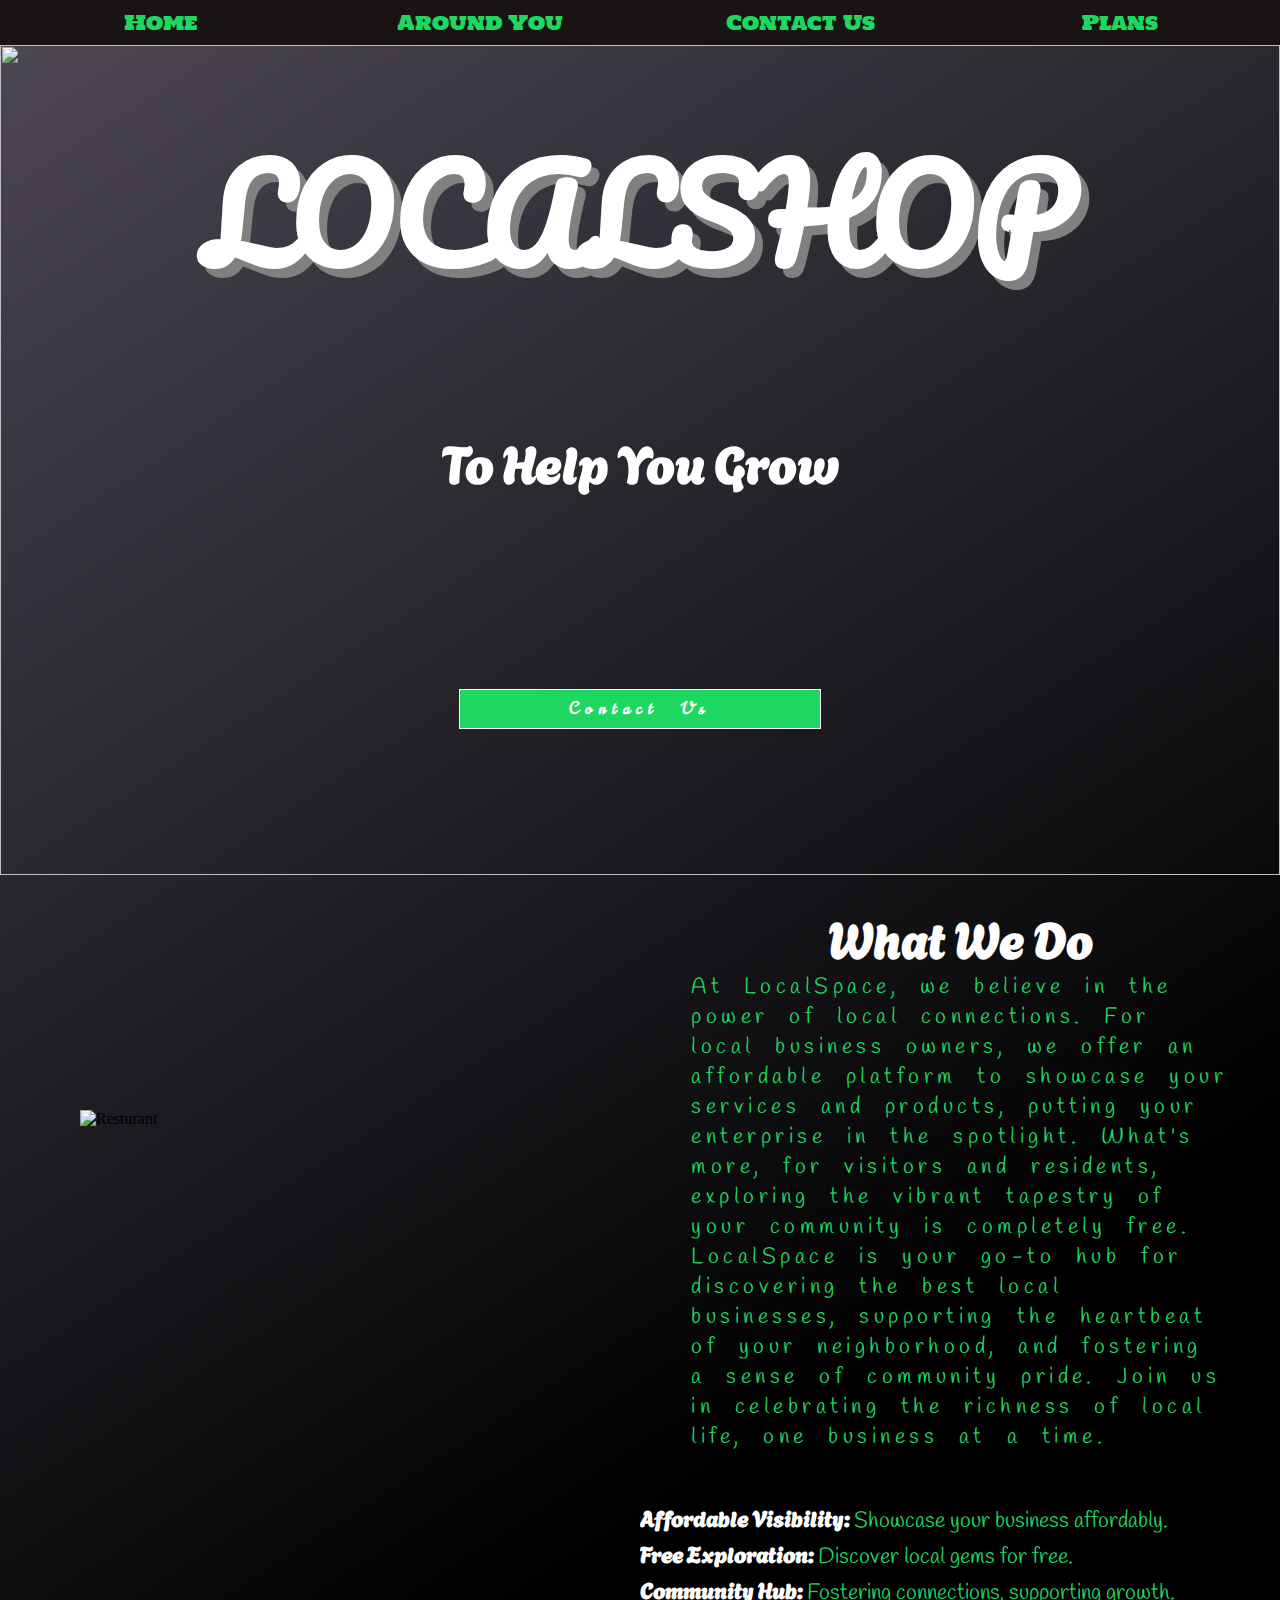
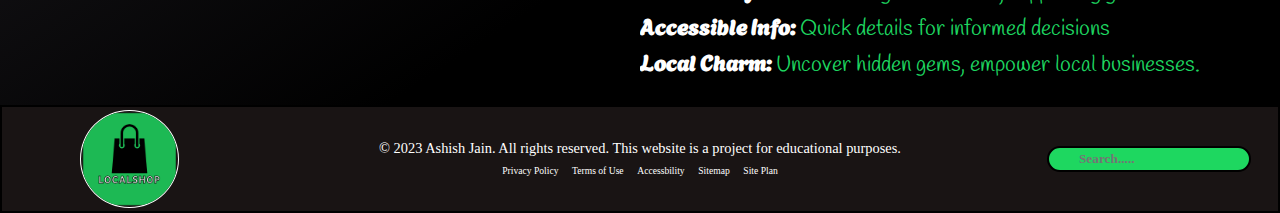
==== business-ad/index.html @ f79d9edf "added final" ====
<!DOCTYPE html>
<html lang="en">
<head>
    <meta charset="UTF-8">
    <meta name="viewport" content="width=device-width, initial-scale=1.0">
    <link rel="stylesheet" href="styles/header-footer.css">
    <link rel="stylesheet" href="styles/subs/main.css">
    <title>LOCALSHOP | Home</title>
</head>
<body>
    <div class="container">
        <header>
            <nav class="header-nav">
                <a href="index.html" class="header-nav-links">Home</a>
                <a href="around-you.html" class="header-nav-links">Around You</a>
                <a href="contact-us.html" class="header-nav-links">Contact Us</a>
                <a href="plans.html" class="header-nav-links">Plans</a>
            </nav>
        </header>
        <main>
            <div class="first-block">
                <!-- Add Image for background for Division 1 -->
                <img src="./images/main/rexburg-image-homepage.jpg" alt="" class="div-1-img">
                <h1 class="main-heading">LOCALSHOP</h1>
                <h2 class="main-slogan">To Help You Grow</h2>
                <a href="./contact-us.html" class="main-button">Contact Us</a>
            </div>
            <div class="second-block">
                <!-- Add Image Through Css in the background for Division 2 -->
                <div class="second-block-image">
                    <img src="./images/main/dark-resturant-main.jpg" alt="Resturant">
                </div>
                <div class="second-block-content">
                    <h3 class="second-block-heading">What We Do</h3>
                    <p class="about-us">At LocalSpace, we believe in the power of local connections. For local business owners, we offer an affordable platform to showcase your services and products, putting your enterprise in the spotlight. What's more, for visitors and residents, exploring the vibrant tapestry of your community is completely free. LocalSpace is your go-to hub for discovering the best local businesses, supporting the heartbeat of your neighborhood, and fostering a sense of community pride. Join us in celebrating the richness of local life, one business at a time.</p>
                    <ul class="bullets">
                        <li class="bullet-points"><span>Affordable Visibility: </span>Showcase your business affordably.</li>
                        <li class="bullet-points"><span>Free Exploration: </span>Discover local gems for free.</li>
                        <li class="bullet-points"><span>Community Hub: </span>Fostering connections, supporting growth.</li>
                        <li class="bullet-points"><span>Accessible Info: </span>Quick details for informed decisions</li>
                        <li class="bullet-points"><span>Local Charm: </span>Uncover hidden gems, empower local businesses.</li>
                    </ul>
                </div>
            </div>
        </main>
        <footer>
            <nav class="footer-nav">
                <img src="./images/universal/new-logo-2.png" alt="The Logo of the Company" class="img-logo">
                <div class="terms-right">
                <p class="terms-right-line">&copy; 2023 Ashish Jain. All rights reserved. This website is a project for educational purposes.</p>
                <a href="#" class="terms-right-links">Privacy Policy</a>
                <a href="#" class="terms-right-links">Terms of Use</a>
                <a href="#" class="terms-right-links">Accessbility</a>
                <a href="#" class="terms-right-links">Sitemap</a>
                <a href="./site-plan.html" class="terms-right-links">Site Plan</a>
            </div>
                <input type="search" placeholder=" Search....." class="footer-search">
            </nav>
        </footer>
    </div>
</body>
</html>
---- business-ad/styles/header-footer.css ----
/* This is the font for the links in the whole page */
@import url('https://fonts.googleapis.com/css2?family=Holtwood+One+SC&display=swap');
/* Color for the links in all the pages: rgb(30 ,215 ,96) */
/* Navbars background color background: rgba(25,20,20) */

:root{
    --green:rgb(30 ,215 ,96);
    --black:rgb(25,20,20);
    --bgcolor:#4d4855;
    --bg_gradient:linear-gradient(147deg, #4d4855 0%, #000000 74%);
}
*{
    box-sizing: border-box;
    margin: 0;
    padding: 0;
    overflow-x: hidden;
}
.container{
    display: grid;
    grid-template-rows: auto auto auto;
    background: var(--bgcolor);
    background-image: var(--bg_gradient);
}

/* header - Open Here */
header{
    background:var(--black);
    /* border: 2px solid black; */
    position: sticky;
    top: 0;
    z-index: 5;
    /* height: 120%; */
}
.header-nav{
    height: 5vh;
    display: grid;
    grid-template-columns: 25% 25% 25% 25%;
    text-align: center;
    align-items: center;
    justify-items: center;
    
}
.header-nav-links{
    text-decoration: none;
    color: var(--green);
    font-family: 'Holtwood One SC';
    font-size: 125%;
}
.header-nav-links:hover{
    color: white;
}
/* Header - Closing Here */


footer{
    position: sticky;
    bottom: 0;
    width: 100%;
    height: 12vh;
    border: 1px solid;
    display: grid;
    grid-template-rows: 100%;
    z-index: 5;
    /* justify-content: center; */
    background-color: var(--black);
}
.footer-nav{
    display: grid;
    grid-template-columns: 20% 60% 20%;
    border: 1px solid;
    width: 100%;
    text-align: center;
    align-items: center;
    justify-items: center;
}
.img-logo{
    width: 11vh;
    border: .1em solid white;
    border-radius: 100%;
    object-fit: fill;
}

.terms-right-links{
    font-size: .6em;
    text-decoration: none;
    font-family: 'Times New Roman', Times, serif;
    color: white;
    padding-left: .5em;
    padding-right: .5em;
}
.terms-right-line{
    font-size: .9em;
    font-family: 'Times New Roman', Times, seriff;
    color: white;
    padding-bottom: .2em;
}
.terms-right-links:hover{
    color:var(--green);
}
.footer-search{
    width: 80%;
    margin-right: .2em;
    border-radius:1em ;
    background-color:var(--green);
    color: white;
    font-weight: 800;
    font-family: 'Times New Roman', Times, serif;
    border: .2em black solid;
    padding-left: 2em;
    height: 2em;
}
/* 
Navbar bottom color : #D8E9A8
Navbar top color : #1E5128
Buttons: #4E9F3D 
*/
---- business-ad/styles/subs/main.css ----
/* This is the font for the brand name */
@import url('https://fonts.googleapis.com/css2?family=Pacifico&display=swap');
/* This is the fint for the slogan */
@import url('https://fonts.googleapis.com/css2?family=Agbalumo&display=swap');
/* This is for the buttons and links */
@import url('https://fonts.googleapis.com/css2?family=Norican&display=swap');
/* This font is for the information given as about the company */
@import url('https://fonts.googleapis.com/css2?family=Dancing+Script&display=swap');
/* This font is for the paragraph as per recommended by instructor */
@import url('https://fonts.googleapis.com/css2?family=Handlee&display=swap');
:root{
    --green:rgb(30 ,215 ,96);
    --black:rgb(25,20,20);
}

main{
    display: grid;
    grid-template-rows: 1fr 1fr;
}
.first-block{
grid-row-start: 1;
grid-row-end: 2;
display: grid;
grid-template-columns: 1fr 1fr 1fr;
grid-template-rows: 40% 20% 40%;
align-items: center;
width: 100vw;
/* height: 600px; */
}
.div-1-img{
    width: 100vw;
    height: 830px;
    grid-row-start: 1;
    grid-row-end: 4;
    grid-column-start: 1;
    grid-column-end: 4;
    z-index: 1;
}
.main-heading{
    z-index: 2;
    grid-row-start: 1;
    grid-row-end: 2;
    grid-column-start: 1;
    grid-column-end: 4;
    font-family: Pacifico;
    color: white;
    font-size: 10vw;
    text-align: center;
    text-shadow: .070em .070em gray;
}
.main-slogan{
    z-index: 2;
    grid-row-start: 2;
    grid-row-end: 3;
    grid-column-start: 1;
    grid-column-end: 4;
    font-family: Agbalumo;
    color: white;
    font-size: 4vw;
    text-align: center;
}
.main-button{
    z-index: 3;
    grid-row-start: 3;
    grid-row-end: 4;
    grid-column-start: 2;
    grid-column-end: 3;
    text-align: center;
    border: .1em white solid;
    padding-top: .5em;
    padding-bottom: .5em;
    margin-left: 2em;
    margin-right: 2em;
    text-decoration: none;
    font-family: norican;
    background-color: var(--green);
    color: white;
    word-spacing: .8em;
    letter-spacing: .4em;
    font-weight: 700;
}
.main-button:hover{
    color: var(--green);
    background-color: var(--black);
    border-color: var(--green);
    border-radius: 10%;
}
.second-block{
    grid-row-start: 2;
    grid-row-end: 3;
    width: auto;
    display: grid;
    grid-template-columns: 1fr 1fr;
    /* text-align: center; */
    align-items: center;
    align-self:center;
    /* background-color: aliceblue; */
}
.second-block-image{
    display: grid;
    grid-template-columns: 100%;
    grid-template-rows: 1fr 1fr 1fr 1fr;
    justify-self: center;
}
.second-block-image img{
    grid-column-start: 1;
    grid-column-end: 2;
    width: 480px;
    height: 360px;
    object-fit: cover;
    grid-row-start: 2;
    grid-row-end: 4;
}
.second-block-content{
    display: grid;
    grid-template-rows: .3fr,repeat(2,1fr);
    grid-template-columns: repeat(3,1fr);
    justify-items: center;
    align-items: center;
    width: 100%;
    /* height: 540px; */
}
.second-block-heading{
    font-family: Agbalumo;
    grid-column-start:1 ;
    grid-column-end: 4;
    grid-row-start:1;
    grid-row-end: 2;
    font-size: 3em;
    color: white;

}
.about-us{
    font-family: 'Handlee';
    grid-column-start:1 ;
    grid-column-end: 4;
    grid-row-start:2;
    grid-row-end: 3;
    padding-left: 8%;
    padding-right: 8%;
    word-spacing: .5em;
    letter-spacing: .2em;
    font-size: 1.4em;
    color: var(--green);
}
.bullets{
    grid-column-start:1 ;
    grid-column-end: 4;
    grid-row-start:3;
    grid-row-end: 4;
    padding-right: 5em;
    padding-top: 3em;
}
.bullet-points{
    font-family: 'Handlee';
    list-style: none;
    font-size: 1.4em;
    color: var(--green);
}
.bullet-points span{
    font-weight: 800;
color: white;
font-family: 'Agbalumo';
}
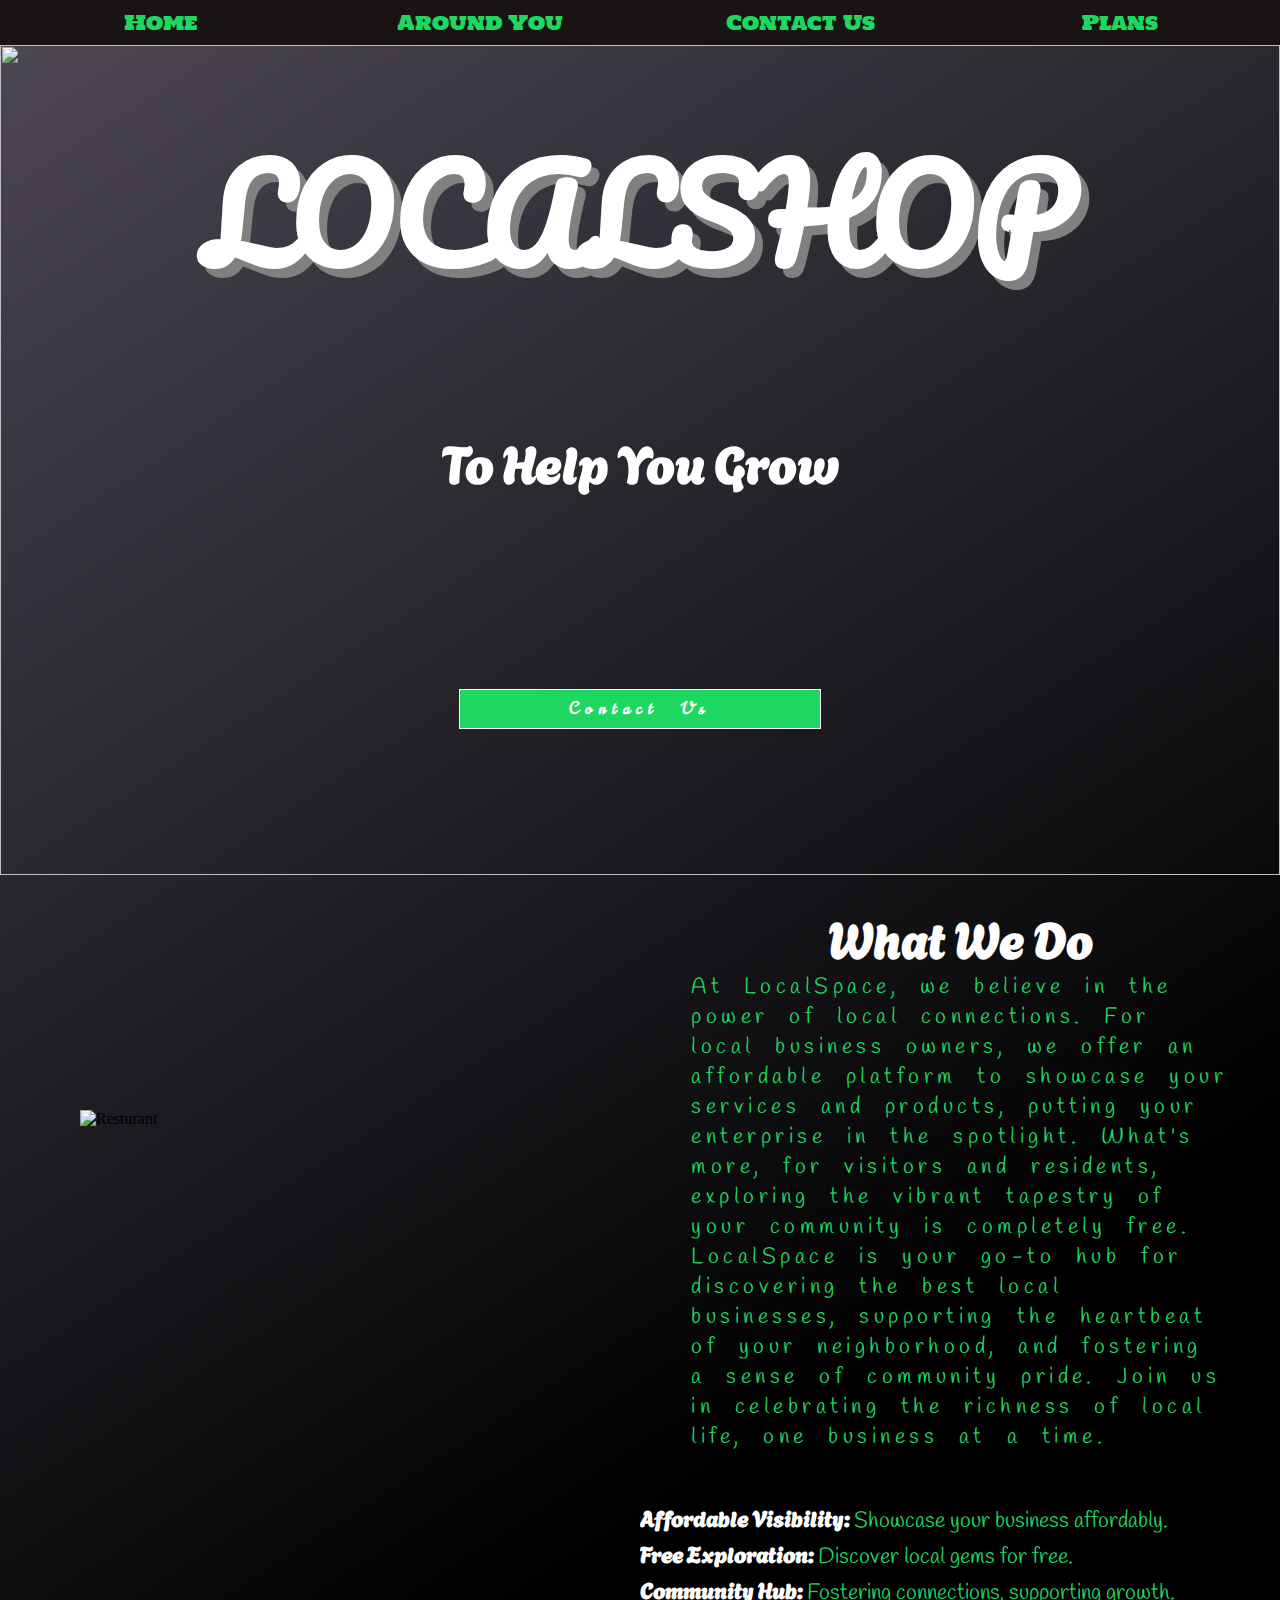
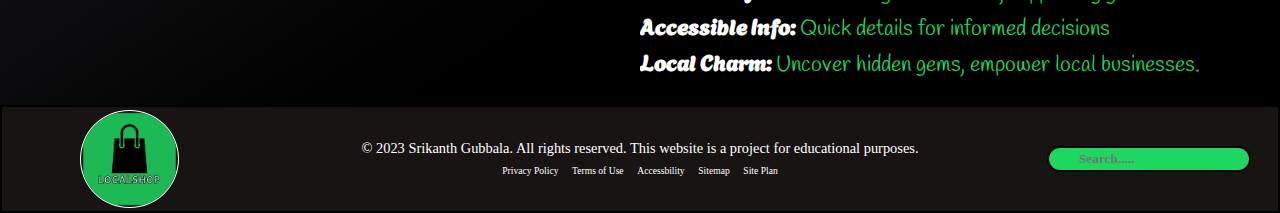
==== commit 6c6ebb6f: "Added final project" ====
--- a/business-ad/index.html
+++ b/business-ad/index.html
@@ -47,7 +47,7 @@
             <nav class="footer-nav">
                 <img src="./images/universal/new-logo-2.png" alt="The Logo of the Company" class="img-logo">
                 <div class="terms-right">
-                <p class="terms-right-line">&copy; 2023 Ashish Jain. All rights reserved. This website is a project for educational purposes.</p>
+                <p class="terms-right-line">&copy; 2023 Srikanth Gubbala. All rights reserved. This website is a project for educational purposes.</p>
                 <a href="#" class="terms-right-links">Privacy Policy</a>
                 <a href="#" class="terms-right-links">Terms of Use</a>
                 <a href="#" class="terms-right-links">Accessbility</a>
